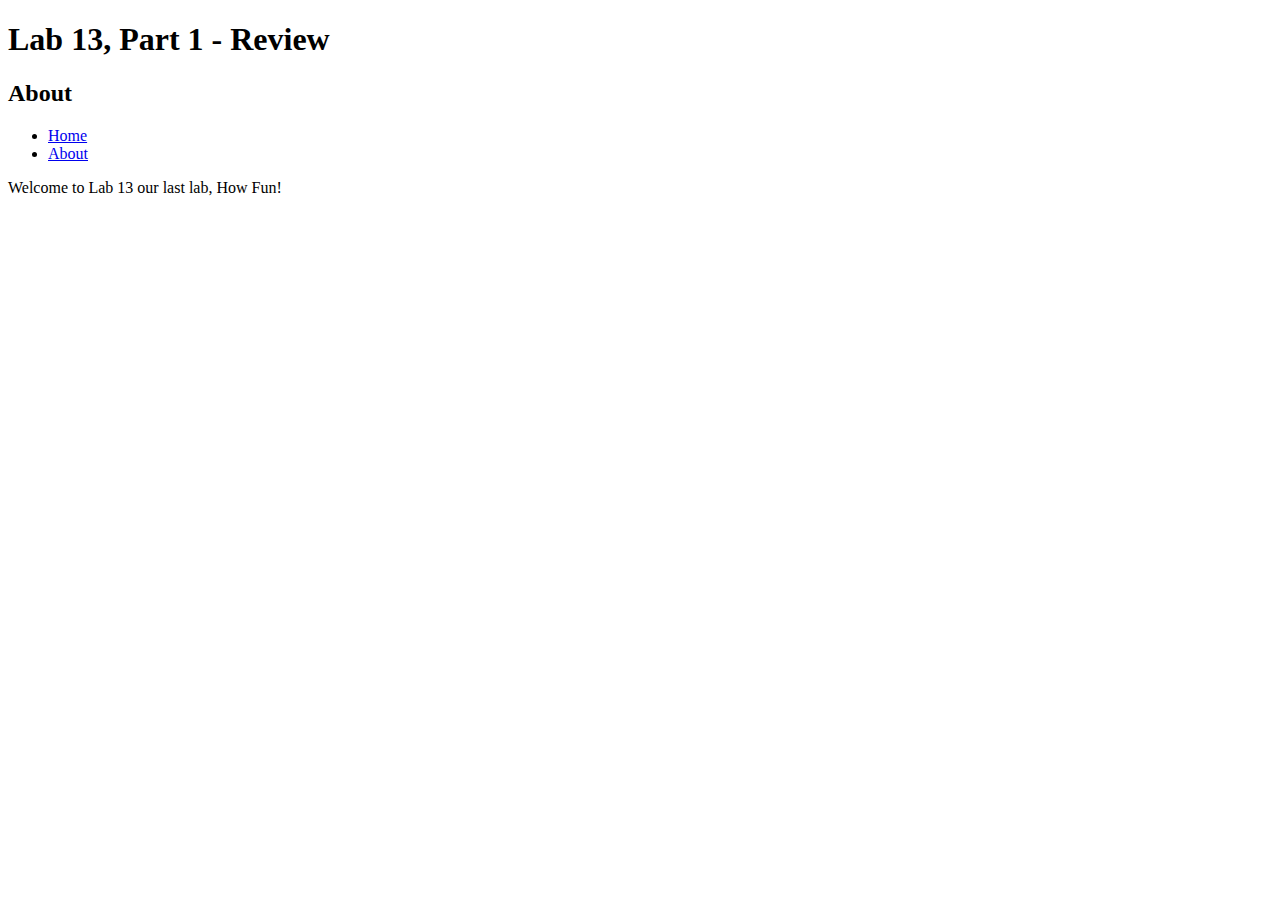
==== about.html @ 0a374b0a "created a home page, and an about page" ====
<!DOCTYPE html>
<html lang="en" dir="ltr">
  <head>
    <meta charset="utf-8">
    <title> Lab 13 About</title>
  </head>
  <body>
    <h1>Lab 13, Part 1 - Review</h1>
    <h2> About</h2>

    <ul>
    <li><a href="file:///Users/student/Szocs/lab-13-remote/home.html">Home</a></li>
    <li class="active"><a href="about.html">About</a></li>
    </ul>
    <p>Welcome to Lab 13 our last lab, How Fun!</p>
  
  </body>
</html>
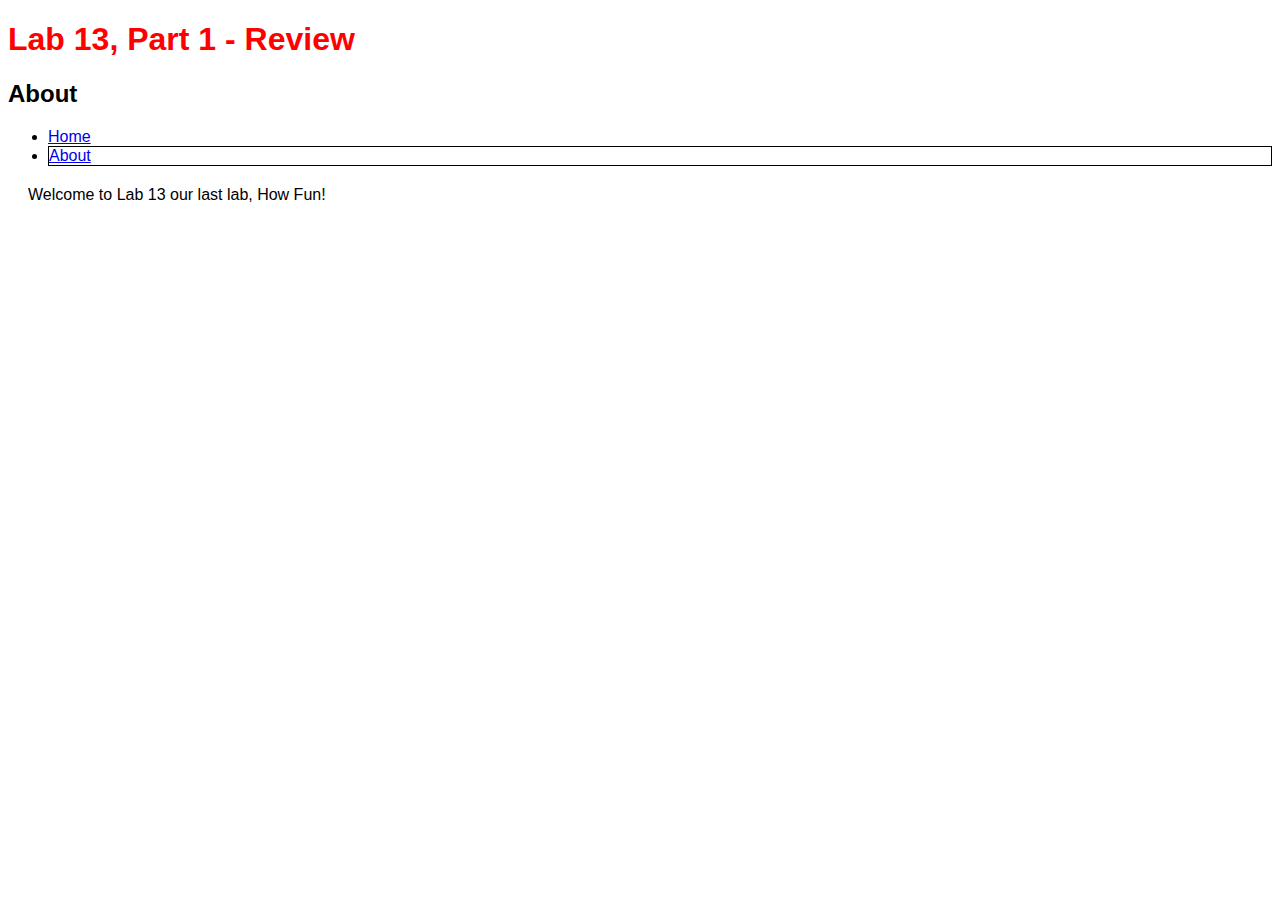
==== commit 020b6ba7: "added more stuff" ====
--- a/about.html
+++ b/about.html
@@ -1,6 +1,7 @@
 <!DOCTYPE html>
 <html lang="en" dir="ltr">
   <head>
+    <link rel="stylesheet" href="style.css">
     <meta charset="utf-8">
     <title> Lab 13 About</title>
   </head>
@@ -13,6 +14,6 @@
     <li class="active"><a href="about.html">About</a></li>
     </ul>
     <p>Welcome to Lab 13 our last lab, How Fun!</p>
-  
+
   </body>
 </html>
--- a/style.css
+++ b/style.css
@@ -0,0 +1,22 @@
+/*for comments*/
+*{
+  font-family: sans-serif;  /*For The Font*/
+}
+
+/*Make largest headings red*/
+h1{
+  color: red;
+}
+/*Put a black border around every element with a class of active*/
+.active{
+  border-color: black;
+  border-style: solid;
+  border-width: 1px;
+}
+/*Put this as a repeating background image*/
+body{
+  background-color: white url(https://cdn.pixabay.com/photo/2016/10/20/18/35/sunrise-1756274_640.jpg) repeat top right;
+}
+p{
+  margin: 20px;
+}
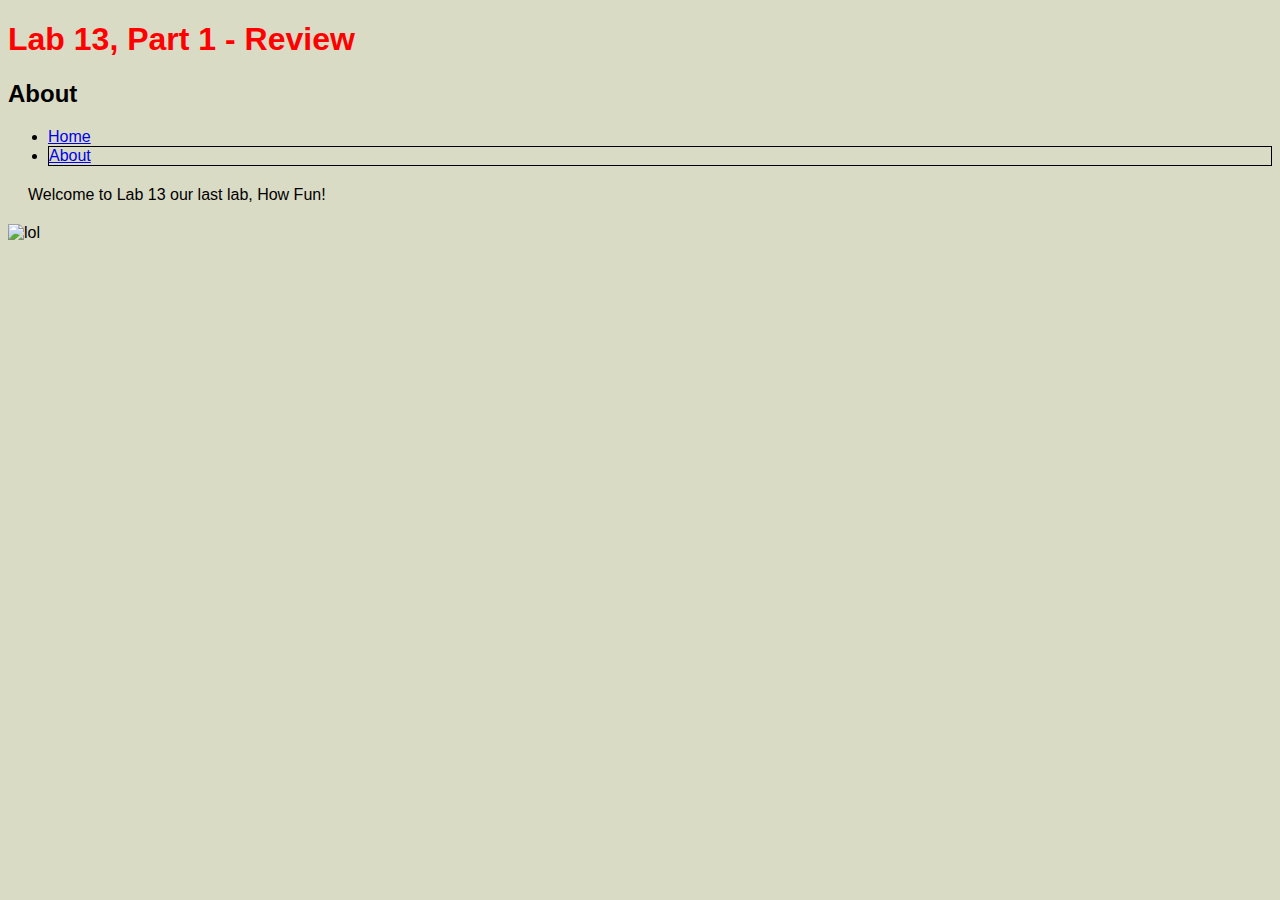
==== commit 557f5979: "added an index file pushing to gh pages" ====
--- a/about.html
+++ b/about.html
@@ -14,6 +14,8 @@
     <li class="active"><a href="about.html">About</a></li>
     </ul>
     <p>Welcome to Lab 13 our last lab, How Fun!</p>
+    <img src="https://media.giphy.com/media/jVy0L8tLONOhy/giphy-downsized-large.gif" alt="lol" width="720" height="720">
+
 
   </body>
 </html>
--- a/style.css
+++ b/style.css
@@ -14,8 +14,8 @@
   border-width: 1px;
 }
 /*Put this as a repeating background image*/
-body{
-  background-color: white url(https://cdn.pixabay.com/photo/2016/10/20/18/35/sunrise-1756274_640.jpg) repeat top right;
+body {
+  background-color: #DADBC5;
 }
 p{
   margin: 20px;
